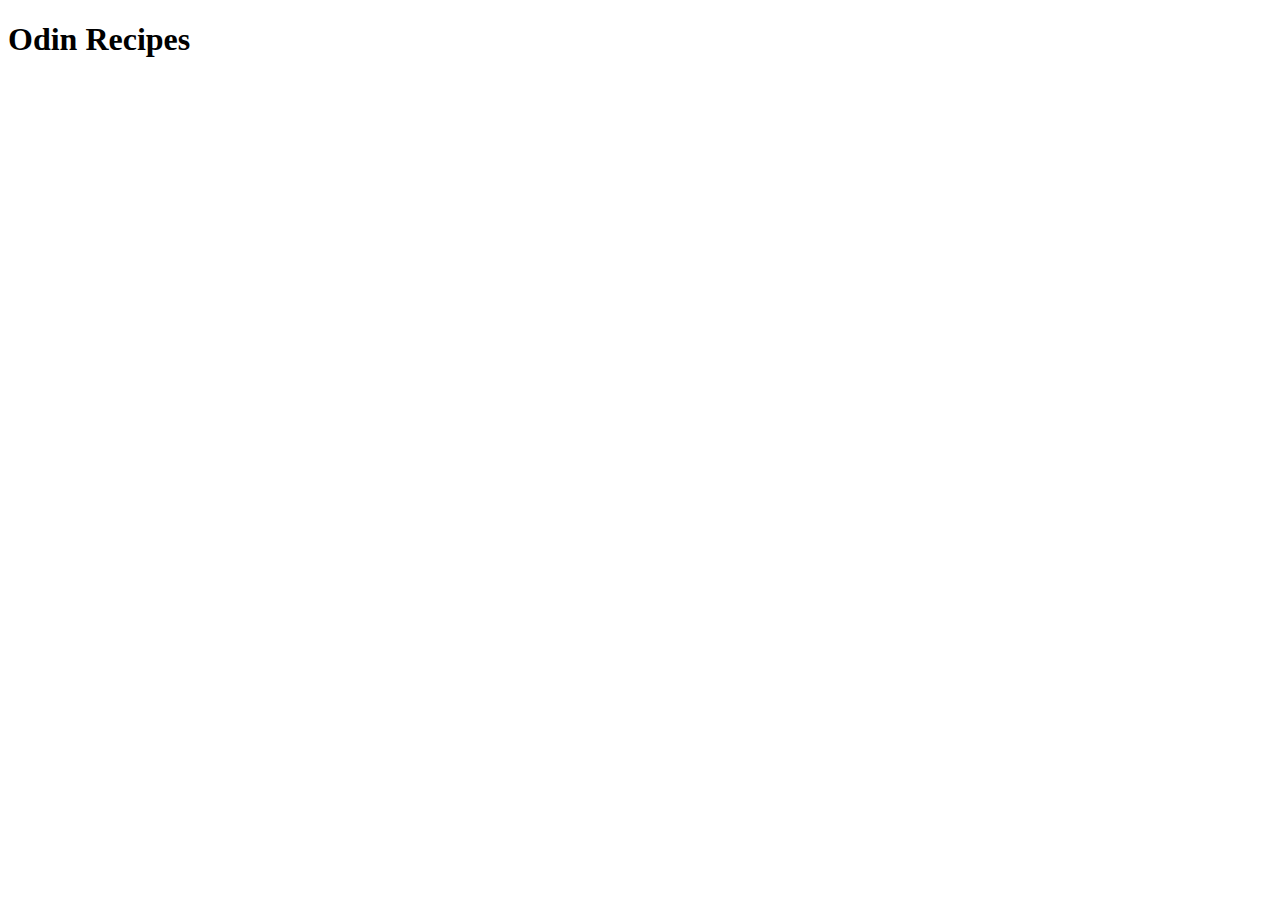
==== index.html @ 9326cf1b "Create index.html" ====
<!DOCTYPE html>
<html lang="en">
<head>
    <meta charset="UTF-8">
    <meta name="viewport" content="width=device-width, initial-scale=1.0">
    <title>Odin Recipes</title>
</head>
<body>
    <h1>Odin Recipes</h1>
</body>
</html>
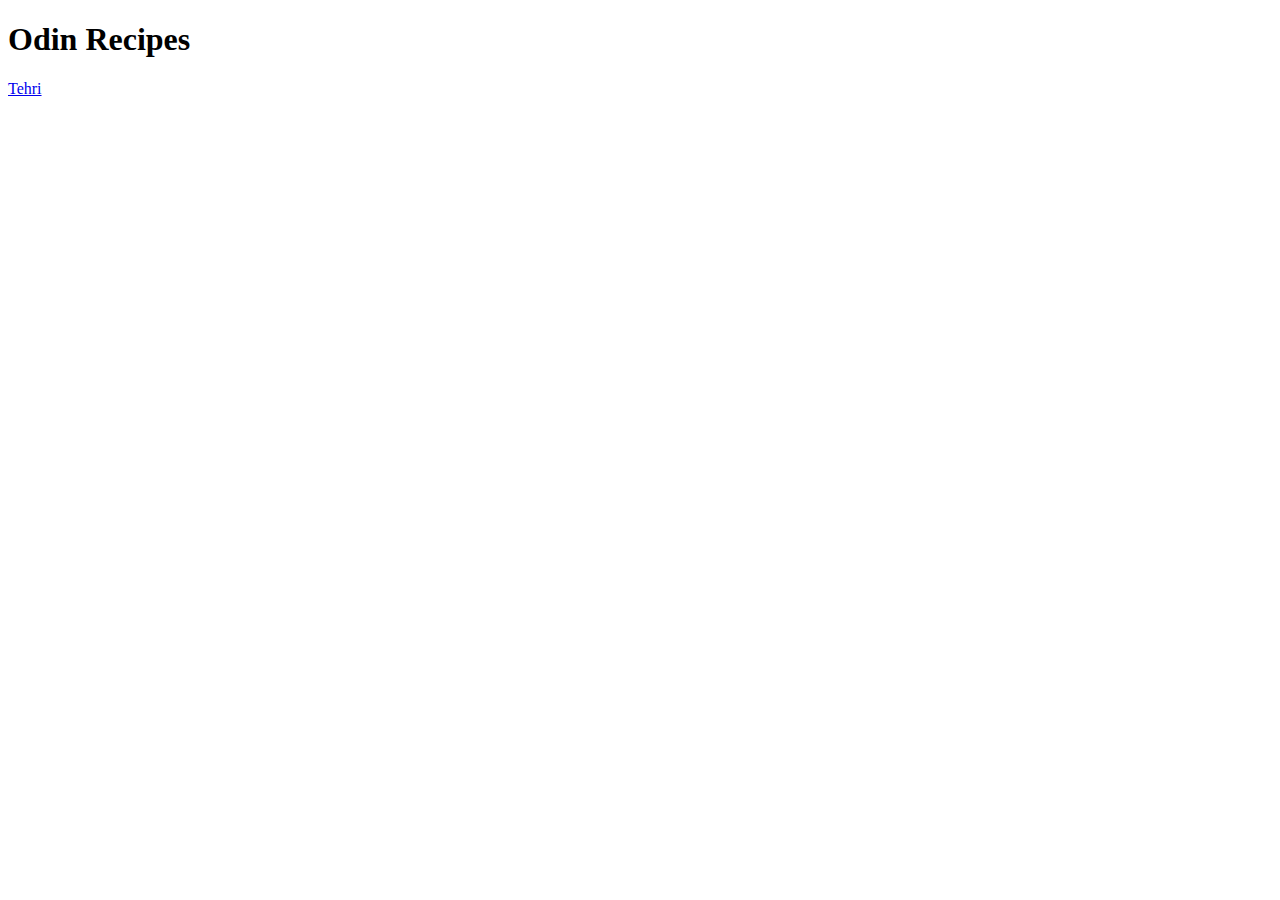
==== commit db24bda4: "Add direct link to tehri.html" ====
--- a/index.html
+++ b/index.html
@@ -7,5 +7,6 @@
 </head>
 <body>
     <h1>Odin Recipes</h1>
+    <a href="recipes/tehri.html">Tehri</a>
 </body>
 </html>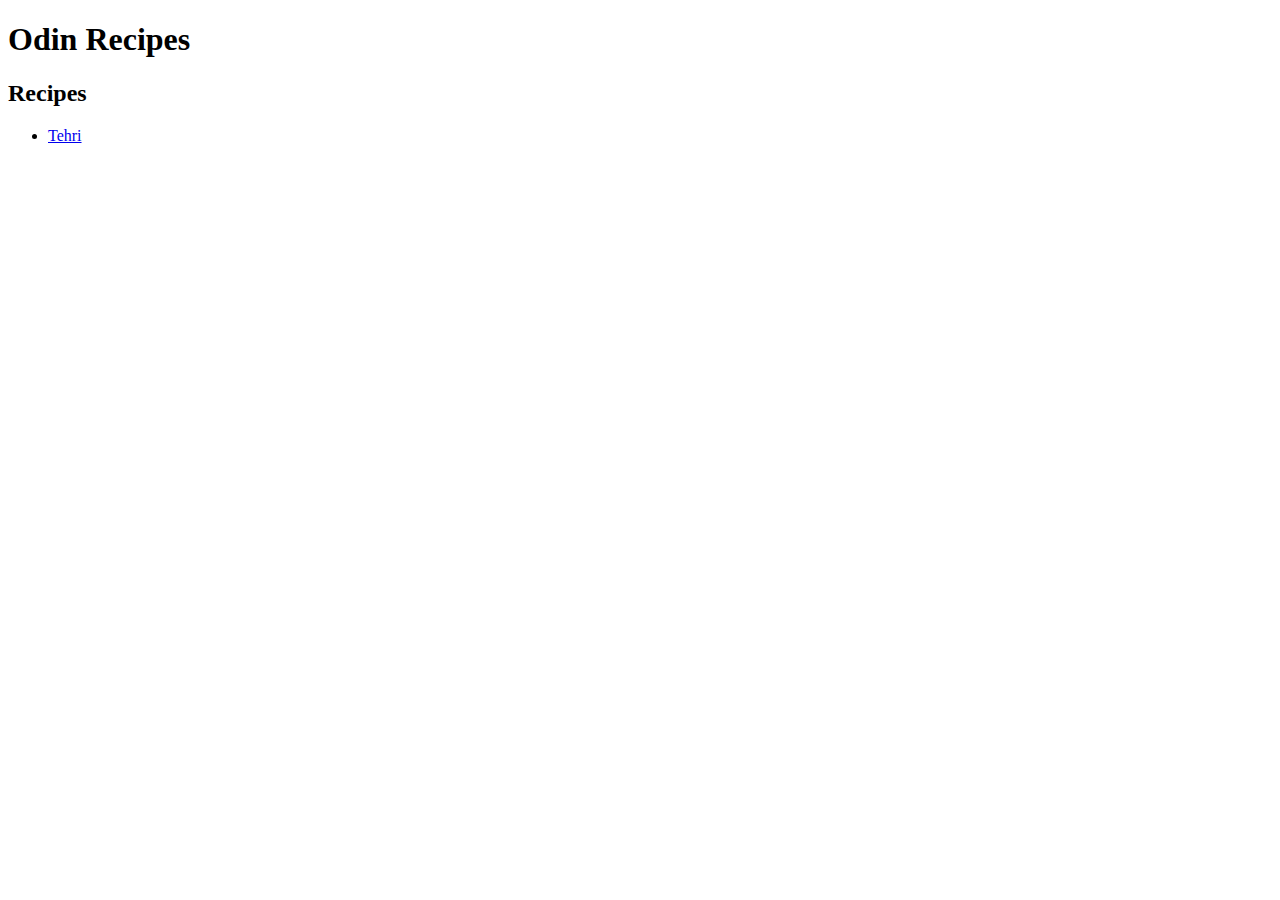
==== commit 7d116de8: "Add recipe text to Tehri recipe" ====
--- a/index.html
+++ b/index.html
@@ -7,6 +7,13 @@
 </head>
 <body>
     <h1>Odin Recipes</h1>
-    <a href="recipes/tehri.html">Tehri</a>
+    <h2>Recipes</h2>
+    <ul>
+        <li><a href="recipes/tehri.html">Tehri</a></li>
+    </ul>
+    
+
+   
+
 </body>
 </html>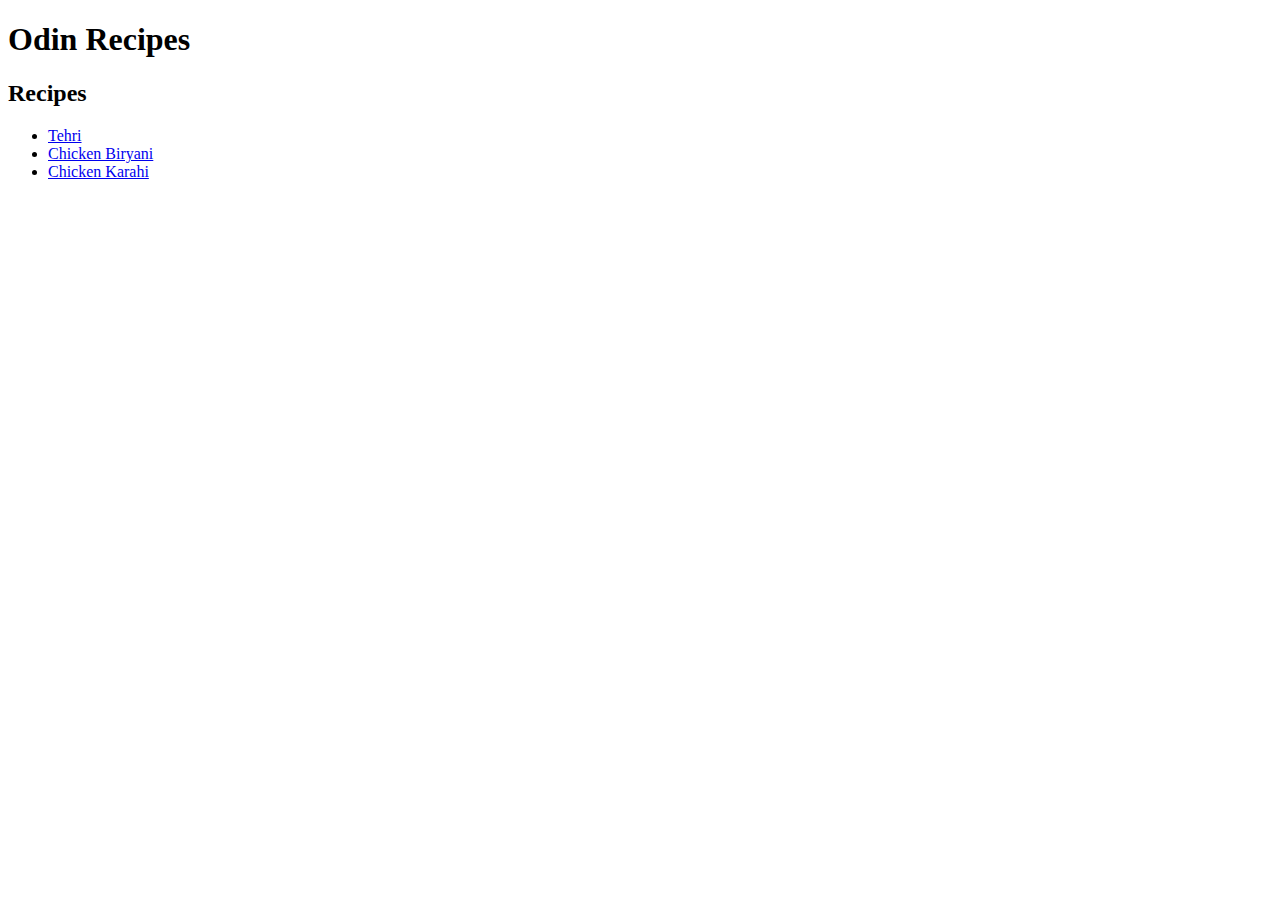
==== commit 4efcf801: "Create links from index.html to 2 more recipes" ====
--- a/index.html
+++ b/index.html
@@ -10,10 +10,9 @@
     <h2>Recipes</h2>
     <ul>
         <li><a href="recipes/tehri.html">Tehri</a></li>
+        <li><a href="recipes/biryani.html">Chicken Biryani</a></li>
+        <li><a href="recipes/karahi.html">Chicken Karahi</a></li>
     </ul>
     
-
-   
-
 </body>
 </html>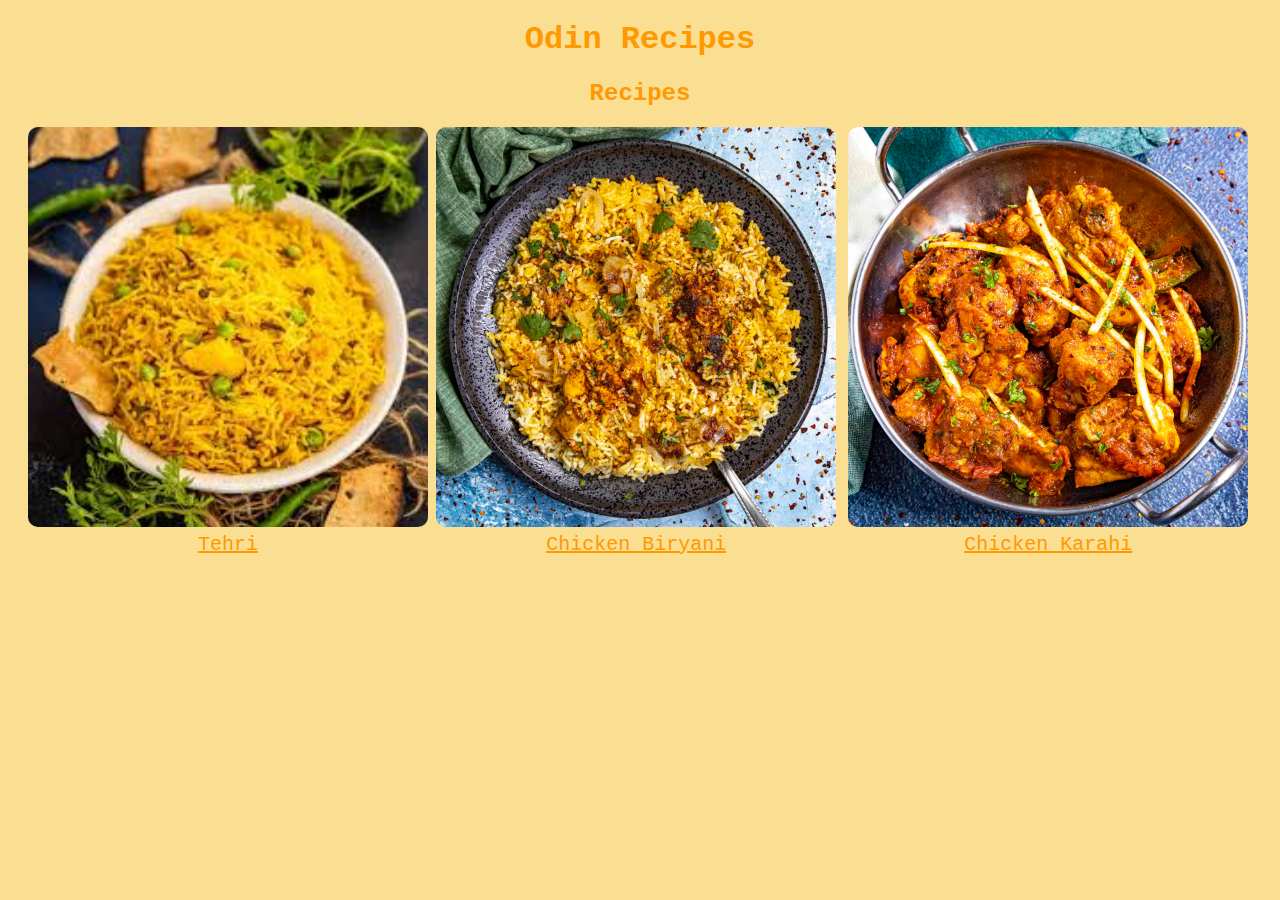
==== commit 336827fb: "Improve look of index.html using style.css" ====
--- a/index.html
+++ b/index.html
@@ -4,15 +4,16 @@
     <meta charset="UTF-8">
     <meta name="viewport" content="width=device-width, initial-scale=1.0">
     <title>Odin Recipes</title>
+    <link rel="stylesheet" href="style.css">
 </head>
 <body>
     <h1>Odin Recipes</h1>
     <h2>Recipes</h2>
     <ul>
-        <li><a href="recipes/tehri.html">Tehri</a></li>
-        <li><a href="recipes/biryani.html">Chicken Biryani</a></li>
-        <li><a href="recipes/karahi.html">Chicken Karahi</a></li>
+        <li><a href="recipes/tehri.html"> <img src="images/tehri.jpg" alt="Image of Tehri">Tehri</a></li>
+        <li><a href="recipes/biryani.html"> <img src="images/biryani.jpg" alt="Image of Chicken Biryani">Chicken Biryani</a></li>
+        <li><a href="recipes/karahi.html"> <img src="images/karahi.jpg" alt="Image of Chicken Karahi">Chicken Karahi</a></li>
     </ul>
     
 </body>
-</html>+</html>
--- a/style.css
+++ b/style.css
@@ -0,0 +1,36 @@
+*{
+    background-color: rgb(250, 222, 145);
+}
+h1 {
+    text-align: center;
+    font-family:'Courier New', Courier, monospace;
+    color: rgb(255, 153, 0);
+
+}
+h2{
+    text-align: center;
+    font-family:'Courier New', Courier, monospace;
+    color: rgb(255, 153, 0);
+}
+ul{
+    list-style: none;
+    display: flex;
+    font-family:'Courier New', Courier, monospace;
+    padding: 0 10px;
+    margin: 10px;
+}
+
+ul li{
+    display: block;
+    text-align: center;
+}
+ul li a{
+    color:rgb(255, 153, 0);
+    font-size: 20px;
+}
+
+ul li img{
+    height: auto;
+    width: 400px;
+    border-radius: 10px;
+}